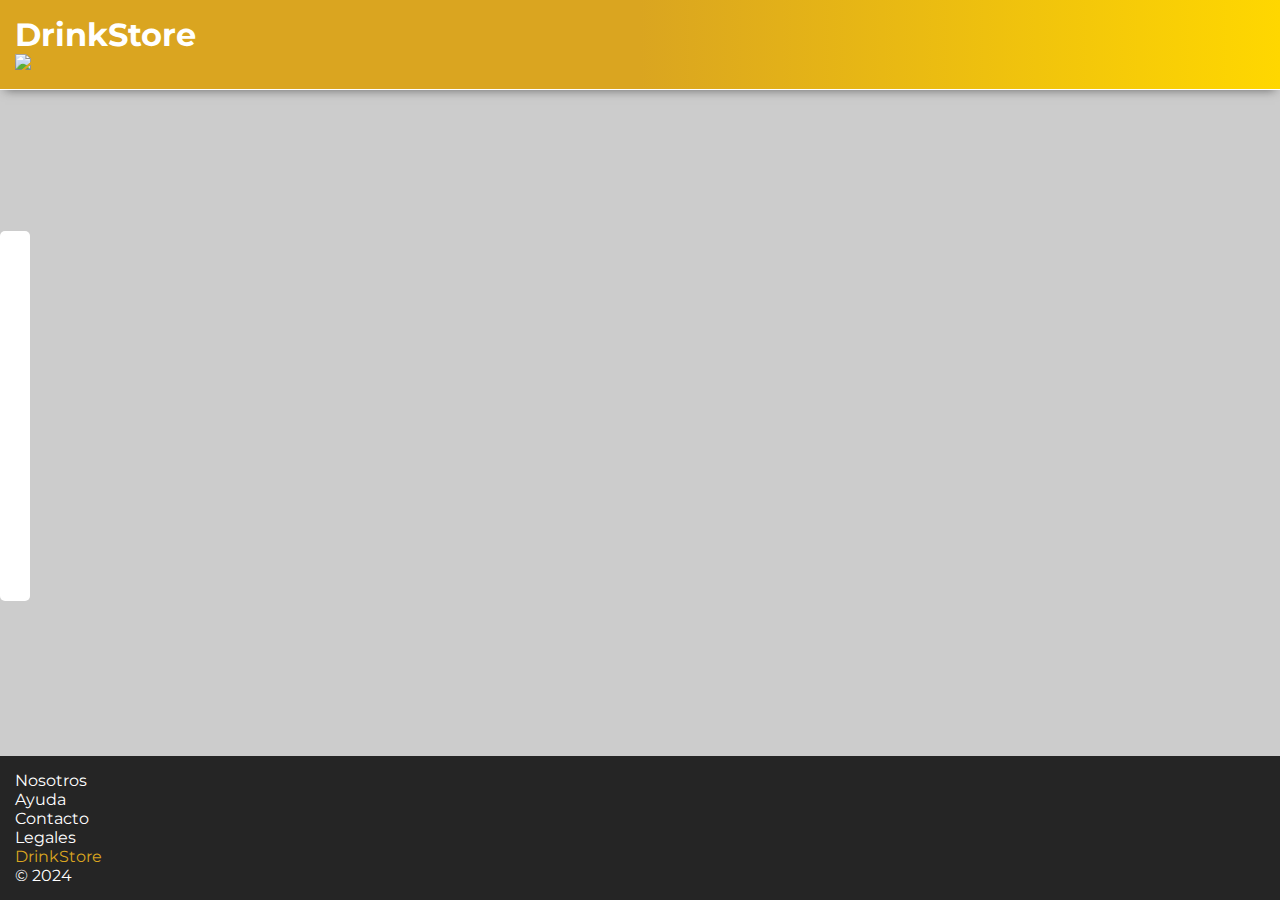
==== page/store.html @ f6b99712 "push" ====
<!DOCTYPE html>
<html lang="en">
  <head>
    <meta charset="UTF-8" />
    <meta name="viewport" content="width=device-width, initial-scale=1.0" />
    <link rel="icon" href="../assets/favicon.png" type="image/x-icon" />
    <title>DrinkStore / E-commerce</title>
    <link
      href="https://cdn.jsdelivr.net/npm/bootstrap@5.3.2/dist/css/bootstrap.min.css"
      rel="stylesheet"
      integrity="sha384-T3c6CoIi6uLrA9TneNEoa7RxnatzjcDSCmG1MXxSR1GAsXEV/Dwwykc2MPK8M2HN"
      crossorigin="anonymous"
    />
    <link rel="stylesheet" href="../assets/style.css" />
  </head>
  <body>
    <header>
      <div class="container d-flex align-items-center">
        <h1>DrinkStore</h1>
        <img src="../assets/favicon.png" style="height: 45px" />
      </div>
    </header>

    <main>
      <div class="container">
        <div class="card-container">
          <div class="card-img"></div>
          <div class="card-text"></div>
        </div>
      </div>
    </main>

    <footer class="mt-3">
      <div class="container">
        <div
          class="d-flex justify-content-between footer-mobile align-items-center"
        >
          <div class="d-flex">
            <a href="#empty">
              <p class="me-3">Nosotros</p>
            </a>
            <a href="#empty">
              <p class="me-3">Ayuda</p>
            </a>
            <a href="#empty">
              <p class="me-3">Contacto</p>
            </a>
            <a href="#empty">
              <p>Legales</p>
            </a>
          </div>
          <div class="d-flex font-end">
            <p class="me-1" style="color: goldenrod">DrinkStore</p>
            <p>&copy; 2024</p>
          </div>
        </div>
      </div>
    </footer>
    <script src="../js/script.js"></script>
    <script
      src="https://kit.fontawesome.com/9ba83664e2.js"
      crossorigin="anonymous"
    ></script>
  </body>
</html>
---- assets/style.css ----
@import url("https://fonts.googleapis.com/css2?family=Rubik&family=Montserrat&display=swap");

* {
  padding: 0;
  margin: 0;
  box-sizing: border-box;
}

h1,
h2,
h3,
h4,
h5,
h6,
p {
  padding: 0;
  margin: 0;
}

a {
  color: white;
  text-decoration: none;
}

body {
  background-color: #ccc;
  color: white;
  font-family: Montserrat;
  min-height: 100vh;
  display: flex;
  flex-direction: column;
  margin: 0;
}

header {
  background: linear-gradient(to right, goldenrod, goldenrod, gold);
  padding: 15px;
  border-bottom: 1px solid white;
  box-shadow: 0px 5px 10px -5px rgba(0, 0, 0, 0.5);
  z-index: 999;
}

main {
  flex: 1;
  display: flex;
  align-items: center; /* Centra verticalmente */
  height: 100vh;
}

.box {
  background-color: #252525;
  padding: 15px;
  border-radius: 5px;
}

input {
  padding: 5px;
  border: none;
  border-radius: 5px;
}

.button {
  background-color: #303030;
  padding: 5px 15px;
  border-radius: 5px;
  cursor: pointer;
}

.cartMenu {
  background-color: seagreen;
  padding: 15px;
  box-shadow: 0px 8px 10px -5px rgba(0, 0, 0, 0.5);
  display: none;
}

.card-container {
  cursor: pointer;
  margin-bottom: 15px;
}

.card-img {
  background-color: white;
  height: 250px;
  padding: 15px;
  border-radius: 5px 5px 0 0;
  display: flex;
  justify-content: center;
}

.card-img img {
  width: auto;
  height: 100%;
  display: block;
}

.card-text {
  background-color: white;
  color: black;
  height: 120px;
  padding: 0 15px;
  border-radius: 0 0 5px 5px;
  margin-bottom: 15px;
}

footer {
  background-color: #252525;
  padding: 15px;
}

@media only screen and (max-width: 800px) {
  .input-mobile,
  .footer-mobile {
    flex-direction: column;
  }

  .margin-mobile {
    margin-bottom: 5px;
    margin-right: 0 !important;
  }
}
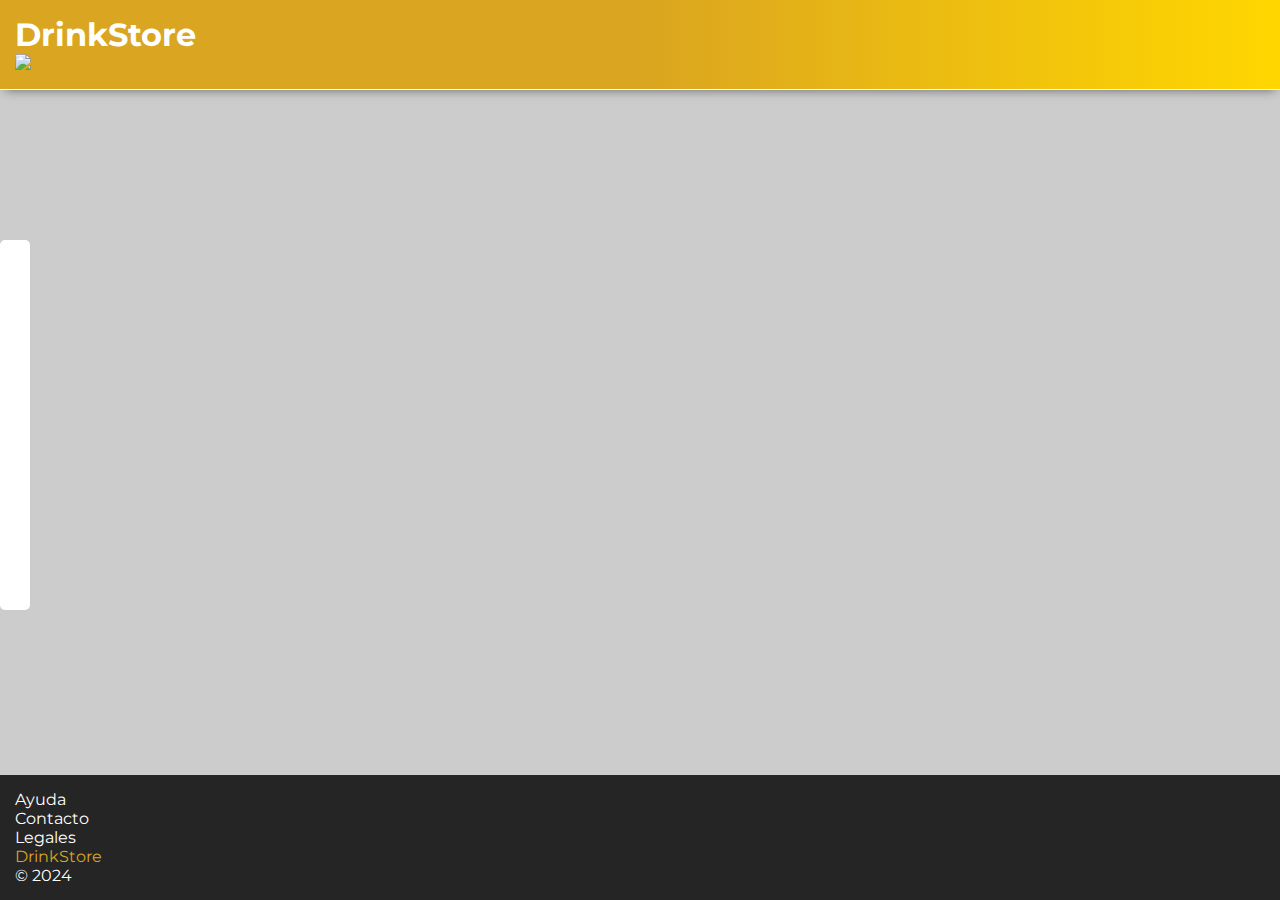
==== commit 303ed45d: "push" ====
--- a/page/store.html
+++ b/page/store.html
@@ -37,9 +37,6 @@
         >
           <div class="d-flex">
             <a href="#empty">
-              <p class="me-3">Nosotros</p>
-            </a>
-            <a href="#empty">
               <p class="me-3">Ayuda</p>
             </a>
             <a href="#empty">
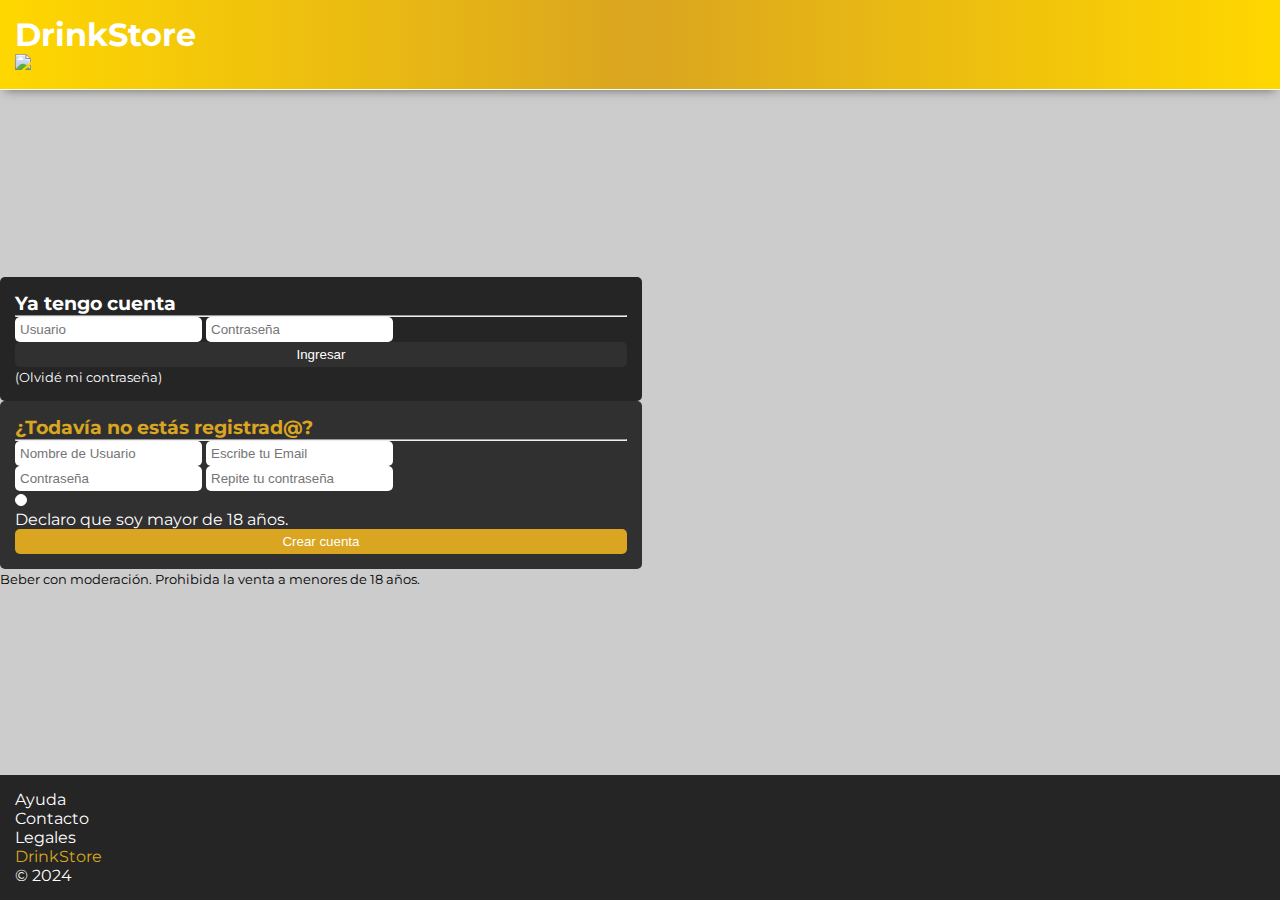
==== commit 3784f87b: "push" ====
--- a/page/store.html
+++ b/page/store.html
@@ -22,6 +22,8 @@
     </header>
 
     <main>
+      <button id="logOut">Cerrar sesión</button>
+
       <div class="container">
         <div class="card-container">
           <div class="card-img"></div>
@@ -53,7 +55,8 @@
         </div>
       </div>
     </footer>
-    <script src="../js/script.js"></script>
+    <script src="../js/store.js"></script>
+    <script src="../js/script.js" type="module"></script>
     <script
       src="https://kit.fontawesome.com/9ba83664e2.js"
       crossorigin="anonymous"
--- a/assets/style.css
+++ b/assets/style.css
@@ -1,4 +1,4 @@
-@import url("https://fonts.googleapis.com/css2?family=Rubik&family=Montserrat&display=swap");
+@import url("https://fonts.googleapis.com/css2?family=Montserrat&display=swap");
 
 * {
   padding: 0;
@@ -59,8 +59,28 @@
   border-radius: 5px;
 }
 
-.button {
+input[type="checkbox"] {
+  background-color: white;
+  width: 10px;
+  height: 10px;
+  border-radius: 50%;
+  border: 1px solid white;
+  -webkit-appearance: none;
+  -moz-appearance: none;
+  appearance: none;
+  outline: none;
+  cursor: pointer;
+}
+
+input[type="checkbox"]:checked {
+  background-color: goldenrod;
+}
+
+button {
   background-color: #303030;
+  color: white;
+  width: 100%;
+  border: none;
   padding: 5px 15px;
   border-radius: 5px;
   cursor: pointer;
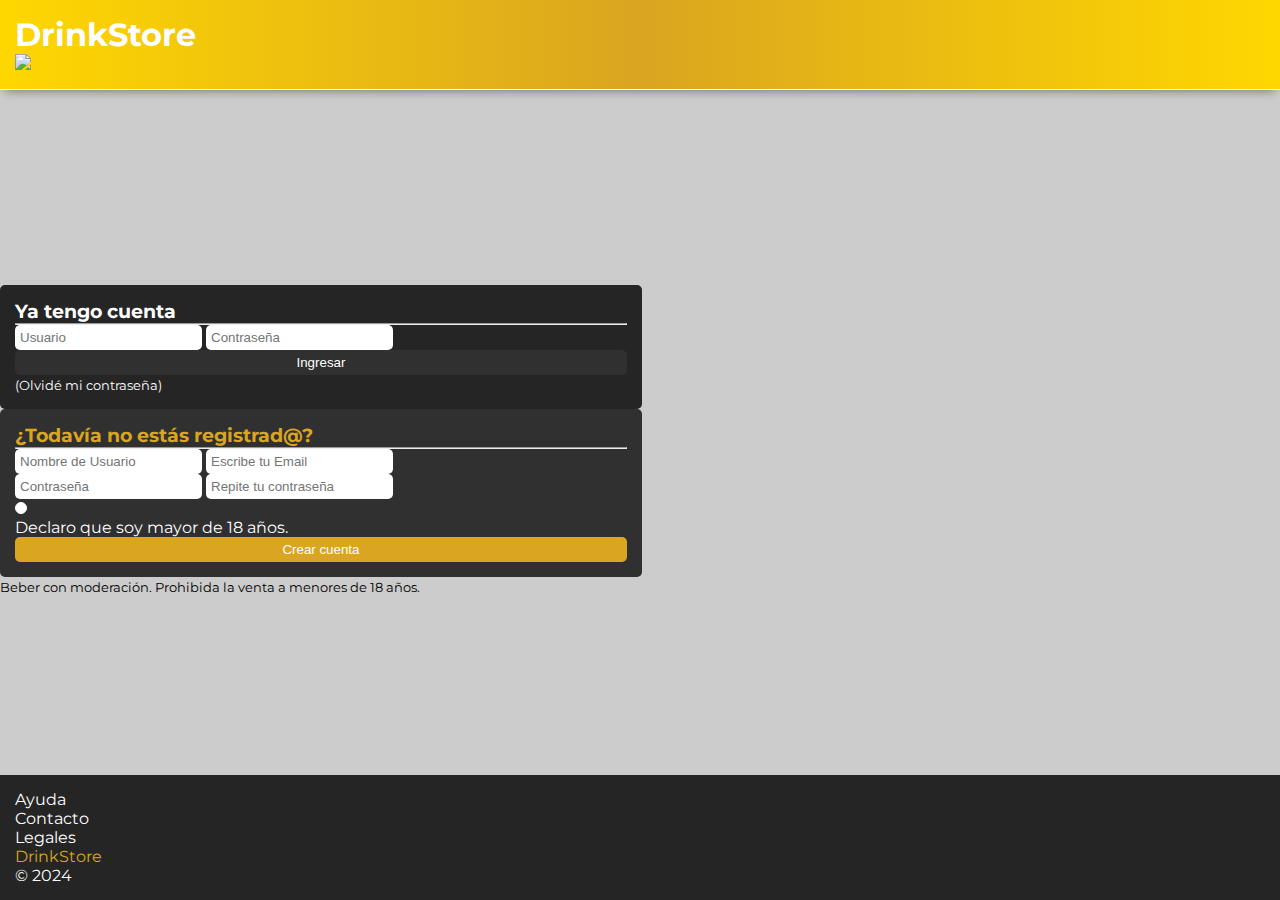
==== commit e354e8ac: "push" ====
--- a/page/store.html
+++ b/page/store.html
@@ -4,7 +4,11 @@
     <meta charset="UTF-8" />
     <meta name="viewport" content="width=device-width, initial-scale=1.0" />
     <link rel="icon" href="../assets/favicon.png" type="image/x-icon" />
-    <title>DrinkStore / E-commerce</title>
+    <title>DrinkStore - Envíos Gratis en el día</title>
+    <link
+      rel="stylesheet"
+      href="https://cdn.jsdelivr.net/npm/@sweetalert2/theme-dark@5/dark.css"
+    />
     <link
       href="https://cdn.jsdelivr.net/npm/bootstrap@5.3.2/dist/css/bootstrap.min.css"
       rel="stylesheet"
@@ -15,48 +19,73 @@
   </head>
   <body>
     <header>
-      <div class="container d-flex align-items-center">
-        <h1>DrinkStore</h1>
-        <img src="../assets/favicon.png" style="height: 45px" />
-      </div>
+      <div id="storeHeaderContainer"></div>
     </header>
 
+    <!-- NOTIFICACIÓN -->
+    <div id="notificationShow" class="notification">
+      <h6 class="text-center pt-2">
+        ¡Tenés un 20% de descuento en tu primera compra!
+      </h6>
+      <h5 class="text-center pb-2">Usando el código <b>20DESCUENTO</b></h5>
+    </div>
+    <!-- CARRITO DE COMPRAS -->
+    <div id="cartShow" class="cartMenu">
+      <div id="cartContainer"></div>
+    </div>
+
     <main>
-      <button id="logOut">Cerrar sesión</button>
+      <div class="container">
+        <div class="row">
+          <div class="col-lg-3">
+            <div id="0" class="card-container">
+              <div class="card-img">
+                <img
+                  src="https://http2.mlstatic.com/D_NQ_NP_2X_938442-MLA73958467108_012024-F.webp"
+                />
+              </div>
+              <div class="card-text">
+                <h5>
+                  Fernet Branca
+                  <small class="offert-box float-end">10% OFF</small>
+                </h5>
+                <small>x6 unidades</small>
+                <h4 class="offer pt-2">$ 57.000</h4>
+                <h5><s>$ 63.700</s></h5>
+              </div>
+            </div>
 
-      <div class="container">
-        <div class="card-container">
-          <div class="card-img"></div>
-          <div class="card-text"></div>
+            <div id="0" class="card-container">
+              <div class="card-img">
+                <img
+                  src="https://http2.mlstatic.com/D_NQ_NP_2X_938442-MLA73958467108_012024-F.webp"
+                />
+              </div>
+              <div class="card-text">
+                <h5>
+                  Fernet Branca
+                  <small class="offert-box float-end">10% OFF</small>
+                </h5>
+                <small>x6 unidades</small>
+                <h4 class="offer pt-2">$ 57.000</h4>
+                <h5><s>$ 63.700</s></h5>
+              </div>
+            </div>
+          </div>
         </div>
       </div>
     </main>
 
-    <footer class="mt-3">
-      <div class="container">
-        <div
-          class="d-flex justify-content-between footer-mobile align-items-center"
-        >
-          <div class="d-flex">
-            <a href="#empty">
-              <p class="me-3">Ayuda</p>
-            </a>
-            <a href="#empty">
-              <p class="me-3">Contacto</p>
-            </a>
-            <a href="#empty">
-              <p>Legales</p>
-            </a>
-          </div>
-          <div class="d-flex font-end">
-            <p class="me-1" style="color: goldenrod">DrinkStore</p>
-            <p>&copy; 2024</p>
-          </div>
-        </div>
-      </div>
+    <footer>
+      <div id="footerContainer"></div>
     </footer>
+
+    <!-- script -->
     <script src="../js/store.js"></script>
-    <script src="../js/script.js" type="module"></script>
+    <script src="../js/storeCart.js"></script>
+    <script src="../js/storeMain.js"></script>
+    <script src="../js/footer.js"></script>
+    <script src="https://cdn.jsdelivr.net/npm/sweetalert2@11/dist/sweetalert2.min.js"></script>
     <script
       src="https://kit.fontawesome.com/9ba83664e2.js"
       crossorigin="anonymous"
--- a/assets/style.css
+++ b/assets/style.css
@@ -45,6 +45,7 @@
   display: flex;
   align-items: center; /* Centra verticalmente */
   height: 100vh;
+  padding-top: 15px;
 }
 
 .box {
@@ -86,11 +87,44 @@
   cursor: pointer;
 }
 
+.btn-menu {
+  width: auto !important;
+}
+
+#menuMobile {
+  display: none;
+}
+
+.menu-mobile-dropdown {
+  display: none;
+  z-index: 99;
+}
+
+.menu-mobile-dropdown.show {
+  display: block;
+}
+
+.menu-mobile-button {
+  background-color: #303030;
+  padding: 5px;
+  border-radius: 5px;
+  margin-bottom: 5px;
+  text-align: center;
+}
+
 .cartMenu {
   background-color: seagreen;
   padding: 15px;
   box-shadow: 0px 8px 10px -5px rgba(0, 0, 0, 0.5);
   display: none;
+}
+
+.notification {
+  background: linear-gradient(to right, gold, goldenrod, gold);
+  padding: 15px;
+  box-shadow: 0px 8px 10px -5px rgba(0, 0, 0, 0.5);
+  display: none;
+  z-index: 2;
 }
 
 .card-container {
@@ -122,12 +156,31 @@
   margin-bottom: 15px;
 }
 
+.offert-box {
+  background-color: seagreen;
+  color: white;
+  padding: 2px 5px;
+  border-radius: 5px;
+}
+
+.offer {
+  color: seagreen;
+}
+
 footer {
   background-color: #252525;
   padding: 15px;
 }
 
 @media only screen and (max-width: 800px) {
+  .menu-nav {
+    display: none;
+  }
+
+  #menuMobile {
+    display: block;
+  }
+
   .input-mobile,
   .footer-mobile {
     flex-direction: column;
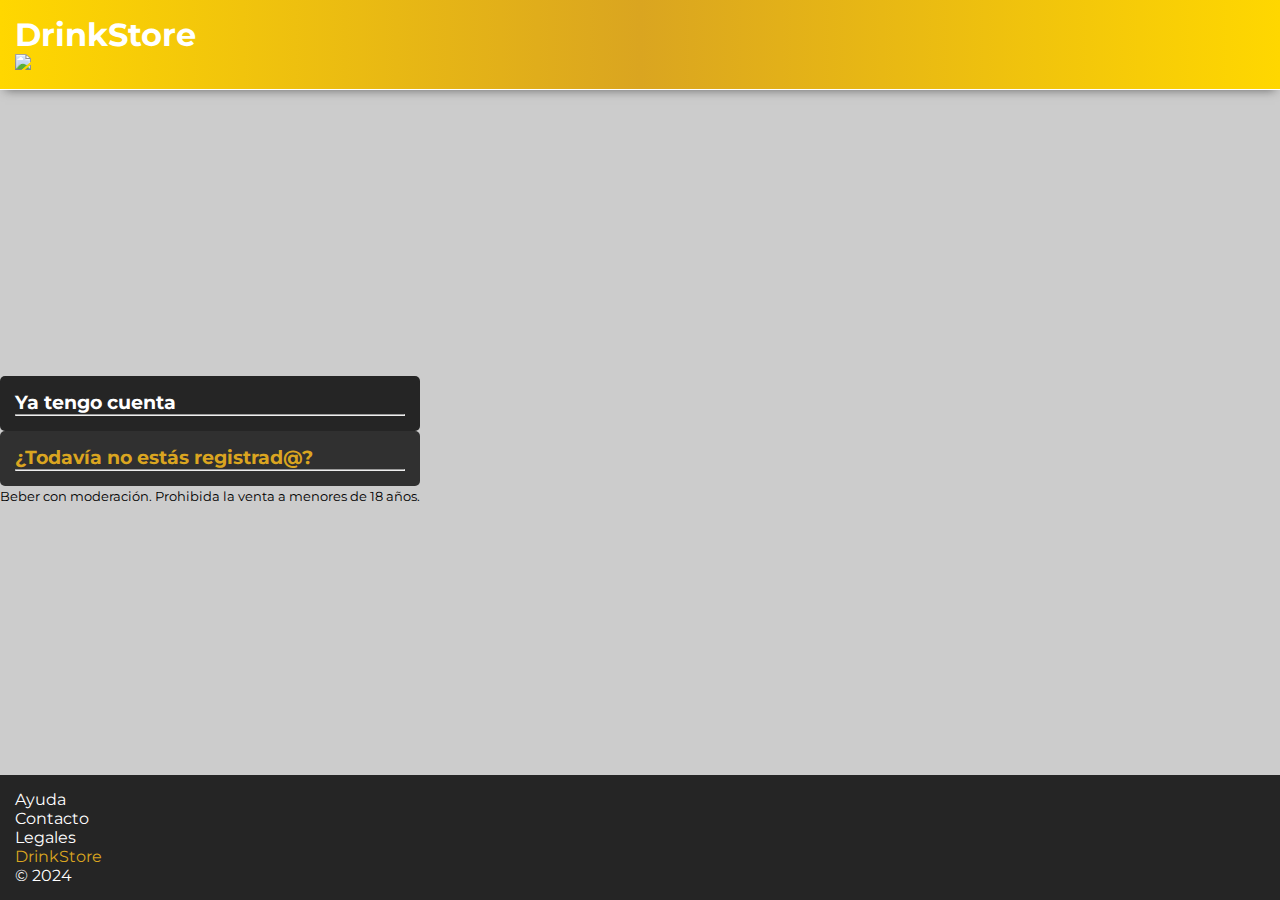
==== commit 789c8895: "push" ====
--- a/page/store.html
+++ b/page/store.html
@@ -4,7 +4,7 @@
     <meta charset="UTF-8" />
     <meta name="viewport" content="width=device-width, initial-scale=1.0" />
     <link rel="icon" href="../assets/favicon.png" type="image/x-icon" />
-    <title>DrinkStore - Envíos Gratis en el día</title>
+    <title>DrinkStore / ¡Envíos Gratis en el día!</title>
     <link
       rel="stylesheet"
       href="https://cdn.jsdelivr.net/npm/@sweetalert2/theme-dark@5/dark.css"
@@ -22,13 +22,6 @@
       <div id="storeHeaderContainer"></div>
     </header>
 
-    <!-- NOTIFICACIÓN -->
-    <div id="notificationShow" class="notification">
-      <h6 class="text-center pt-2">
-        ¡Tenés un 20% de descuento en tu primera compra!
-      </h6>
-      <h5 class="text-center pb-2">Usando el código <b>20DESCUENTO</b></h5>
-    </div>
     <!-- CARRITO DE COMPRAS -->
     <div id="cartShow" class="cartMenu">
       <div id="cartContainer"></div>
@@ -36,43 +29,7 @@
 
     <main>
       <div class="container">
-        <div class="row">
-          <div class="col-lg-3">
-            <div id="0" class="card-container">
-              <div class="card-img">
-                <img
-                  src="https://http2.mlstatic.com/D_NQ_NP_2X_938442-MLA73958467108_012024-F.webp"
-                />
-              </div>
-              <div class="card-text">
-                <h5>
-                  Fernet Branca
-                  <small class="offert-box float-end">10% OFF</small>
-                </h5>
-                <small>x6 unidades</small>
-                <h4 class="offer pt-2">$ 57.000</h4>
-                <h5><s>$ 63.700</s></h5>
-              </div>
-            </div>
-
-            <div id="0" class="card-container">
-              <div class="card-img">
-                <img
-                  src="https://http2.mlstatic.com/D_NQ_NP_2X_938442-MLA73958467108_012024-F.webp"
-                />
-              </div>
-              <div class="card-text">
-                <h5>
-                  Fernet Branca
-                  <small class="offert-box float-end">10% OFF</small>
-                </h5>
-                <small>x6 unidades</small>
-                <h4 class="offer pt-2">$ 57.000</h4>
-                <h5><s>$ 63.700</s></h5>
-              </div>
-            </div>
-          </div>
-        </div>
+        <div id="storeMainContainer"></div>
       </div>
     </main>
 
@@ -81,9 +38,9 @@
     </footer>
 
     <!-- script -->
-    <script src="../js/store.js"></script>
-    <script src="../js/storeCart.js"></script>
-    <script src="../js/storeMain.js"></script>
+    <script src="../js/store.js" type="module"></script>
+    <script src="../js/storeCart.js" type="module"></script>
+    <script src="../js/storeMain.js" type="module"></script>
     <script src="../js/footer.js"></script>
     <script src="https://cdn.jsdelivr.net/npm/sweetalert2@11/dist/sweetalert2.min.js"></script>
     <script
--- a/assets/style.css
+++ b/assets/style.css
@@ -108,8 +108,16 @@
   background-color: #303030;
   padding: 5px;
   border-radius: 5px;
-  margin-bottom: 5px;
+  margin-top: 5px;
   text-align: center;
+  cursor: pointer;
+}
+
+.swal2-default-outline:focus,
+.swal2-input:focus,
+.swal2-confirm:focus,
+.swal2-styled:focus {
+  box-shadow: none !important;
 }
 
 .cartMenu {
@@ -117,14 +125,6 @@
   padding: 15px;
   box-shadow: 0px 8px 10px -5px rgba(0, 0, 0, 0.5);
   display: none;
-}
-
-.notification {
-  background: linear-gradient(to right, gold, goldenrod, gold);
-  padding: 15px;
-  box-shadow: 0px 8px 10px -5px rgba(0, 0, 0, 0.5);
-  display: none;
-  z-index: 2;
 }
 
 .card-container {
@@ -167,18 +167,55 @@
   color: seagreen;
 }
 
+.sticky-box {
+  background-color: goldenrod;
+  color: white;
+  padding: 2px 5px;
+  border-radius: 5px;
+}
+
+.sticky {
+  animation: sticky 3s infinite;
+}
+
+@keyframes sticky {
+  0% {
+    box-shadow: 0 0 1px 0px goldenrod;
+  }
+  50% {
+    box-shadow: 0 0 8px 1px goldenrod;
+  }
+  100% {
+    box-shadow: 0 0 1px 0px goldenrod;
+  }
+}
+
 footer {
   background-color: #252525;
   padding: 15px;
 }
 
-@media only screen and (max-width: 800px) {
+@media only screen and (max-width: 1200px) {
   .menu-nav {
     display: none;
   }
 
   #menuMobile {
     display: block;
+  }
+
+  h2 {
+    font-size: 1.2rem;
+  }
+
+  h3,
+  h4 {
+    font-size: 1.1rem;
+  }
+
+  h5,
+  h6 {
+    font-size: 1rem;
   }
 
   .input-mobile,
